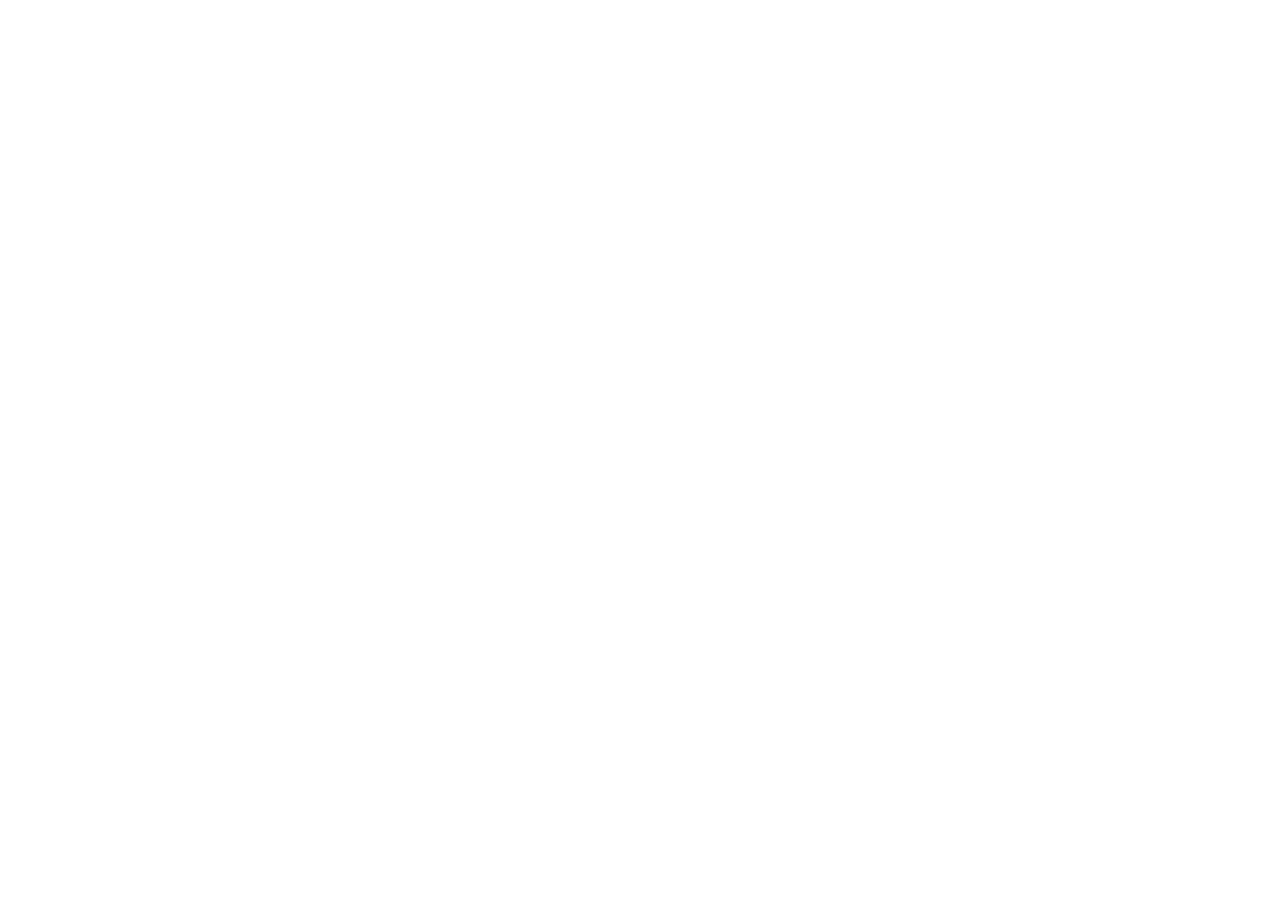
==== index.html @ 0ae7d5e0 "upload files" ====
<!DOCTYPE html>
<html lang="en">
  <head>
    <meta charset="UTF-8">
    <title>Fork Me! FCC: Test Suite Template</title>
    <link rel="stylesheet" href="css/style.css">
  </head>

  <body>
    <script src="https://cdn.freecodecamp.org/testable-projects-fcc/v1/bundle.js"></script>

    <!--

    Hello Camper!

    For now, the test suite only works in Chrome!
    Please read the README below in the JS Editor before beginning.
    Feel free to delete this message once you have read it.
    Good luck and Happy Coding!

    - The freeCodeCamp Team

    -->
    <script  src="js/index.js"></script>
  </body>
</html>
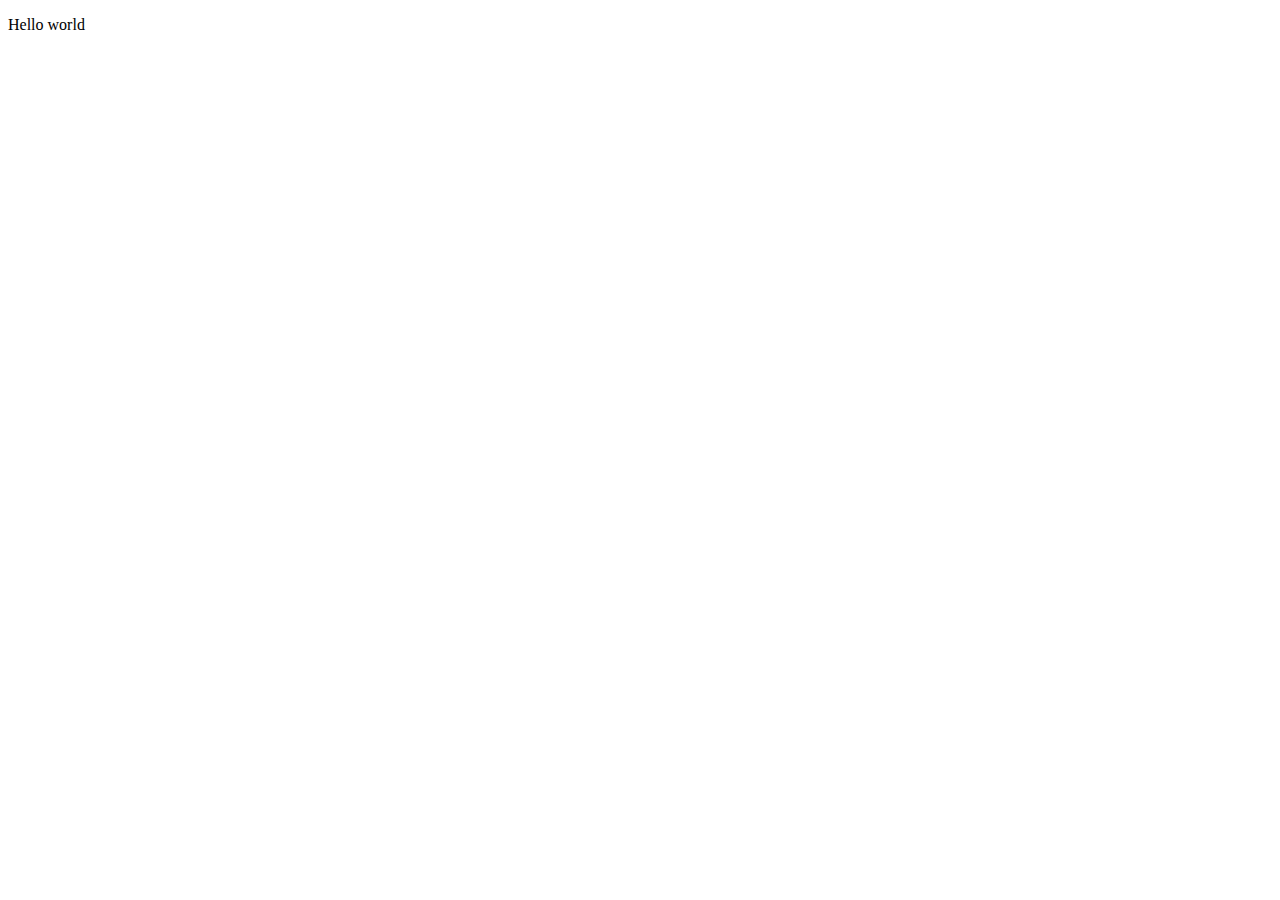
==== commit 0a576c4e: "Initial commit" ====
--- a/index.html
+++ b/index.html
@@ -7,6 +7,7 @@
   </head>
 
   <body>
+    <p>Hello world</p>
     <script src="https://cdn.freecodecamp.org/testable-projects-fcc/v1/bundle.js"></script>
 
     <!--
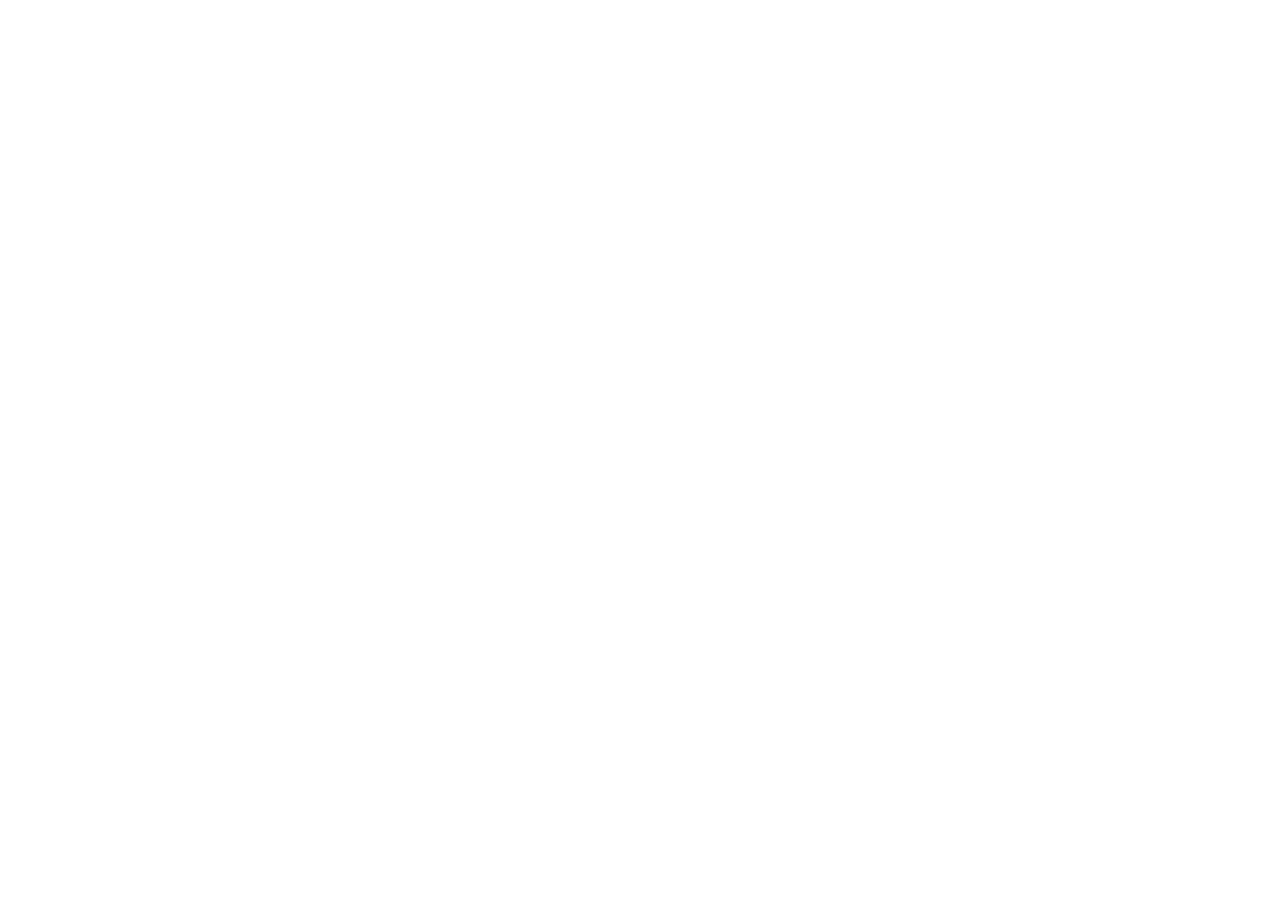
==== commit 8041f444: "Revert "Initial commit"" ====
--- a/index.html
+++ b/index.html
@@ -7,7 +7,6 @@
   </head>
 
   <body>
-    <p>Hello world</p>
     <script src="https://cdn.freecodecamp.org/testable-projects-fcc/v1/bundle.js"></script>
 
     <!--
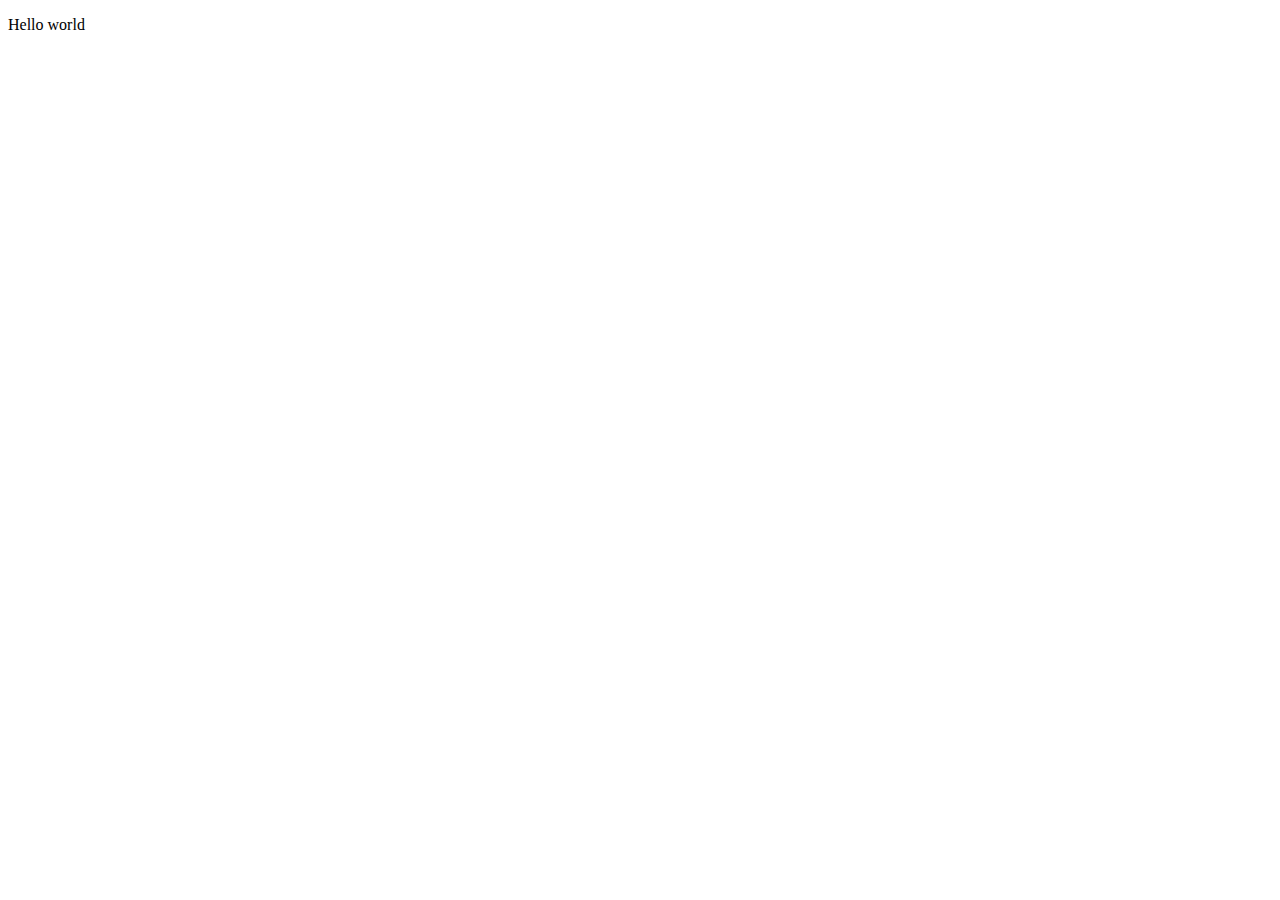
==== commit 2a7f79ce: "Initial commit to branch 1 hello world" ====
--- a/index.html
+++ b/index.html
@@ -7,6 +7,7 @@
   </head>
 
   <body>
+    <p>Hello world</p>
     <script src="https://cdn.freecodecamp.org/testable-projects-fcc/v1/bundle.js"></script>
 
     <!--
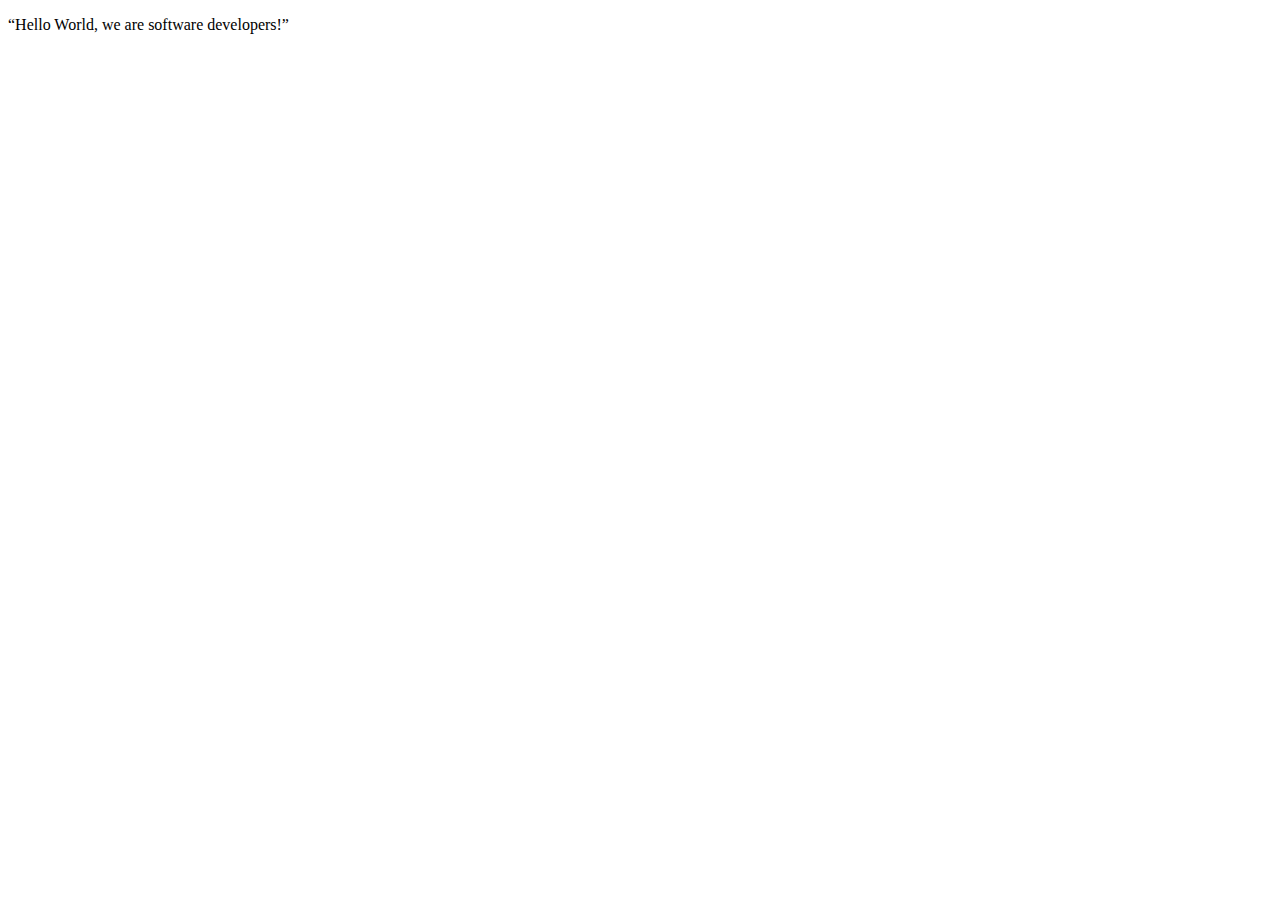
==== commit 3d11a9de: "final commit" ====
--- a/index.html
+++ b/index.html
@@ -7,8 +7,9 @@
   </head>
 
   <body>
-    <p>Hello world</p>
     <script src="https://cdn.freecodecamp.org/testable-projects-fcc/v1/bundle.js"></script>
+
+    <p>“Hello World, we are software developers!”</p>
 
     <!--
 
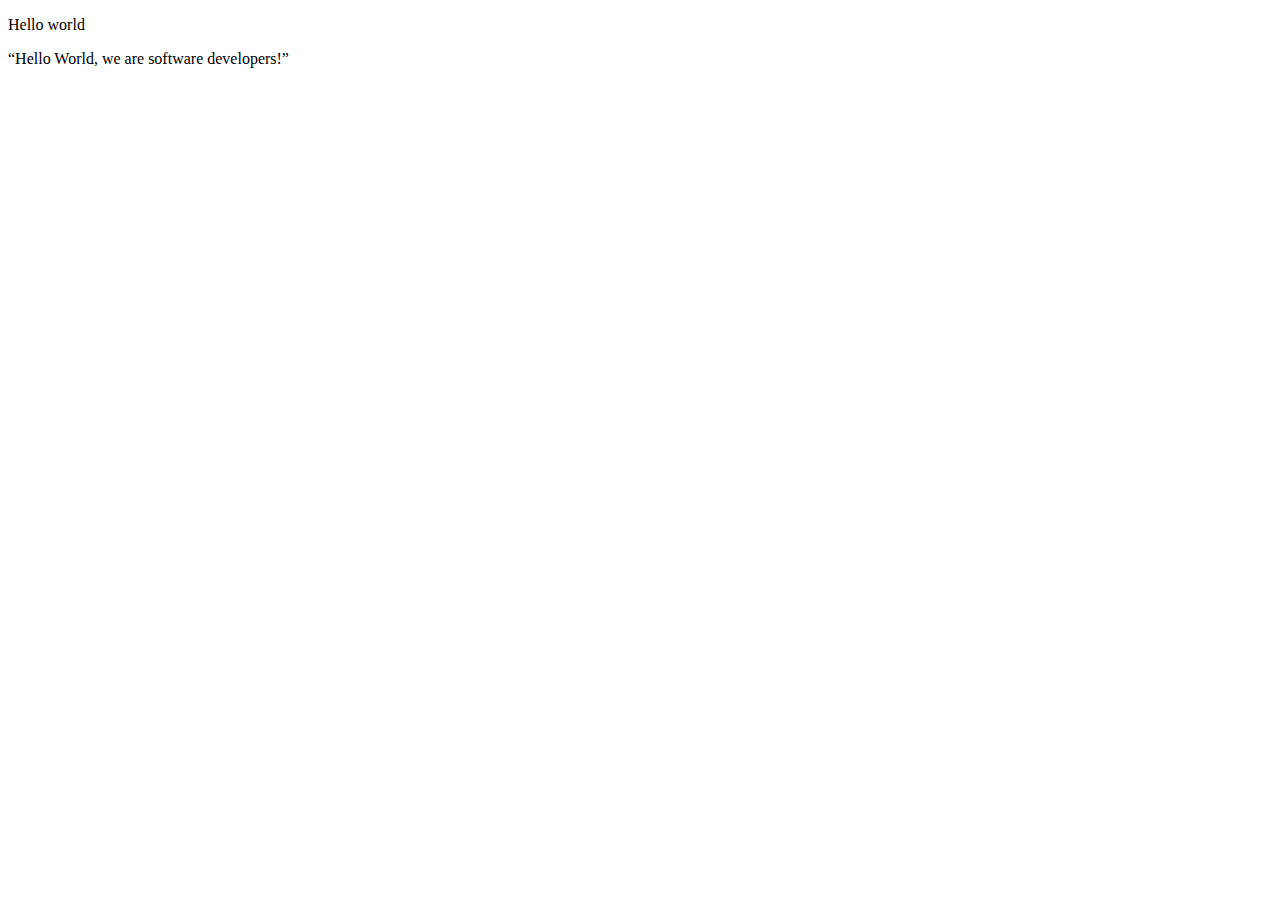
==== commit c45708c9: "Merge pull request #1 from aadil8899/master" ====
--- a/index.html
+++ b/index.html
@@ -7,6 +7,7 @@
   </head>
 
   <body>
+    <p>Hello world</p>
     <script src="https://cdn.freecodecamp.org/testable-projects-fcc/v1/bundle.js"></script>
 
     <p>“Hello World, we are software developers!”</p>
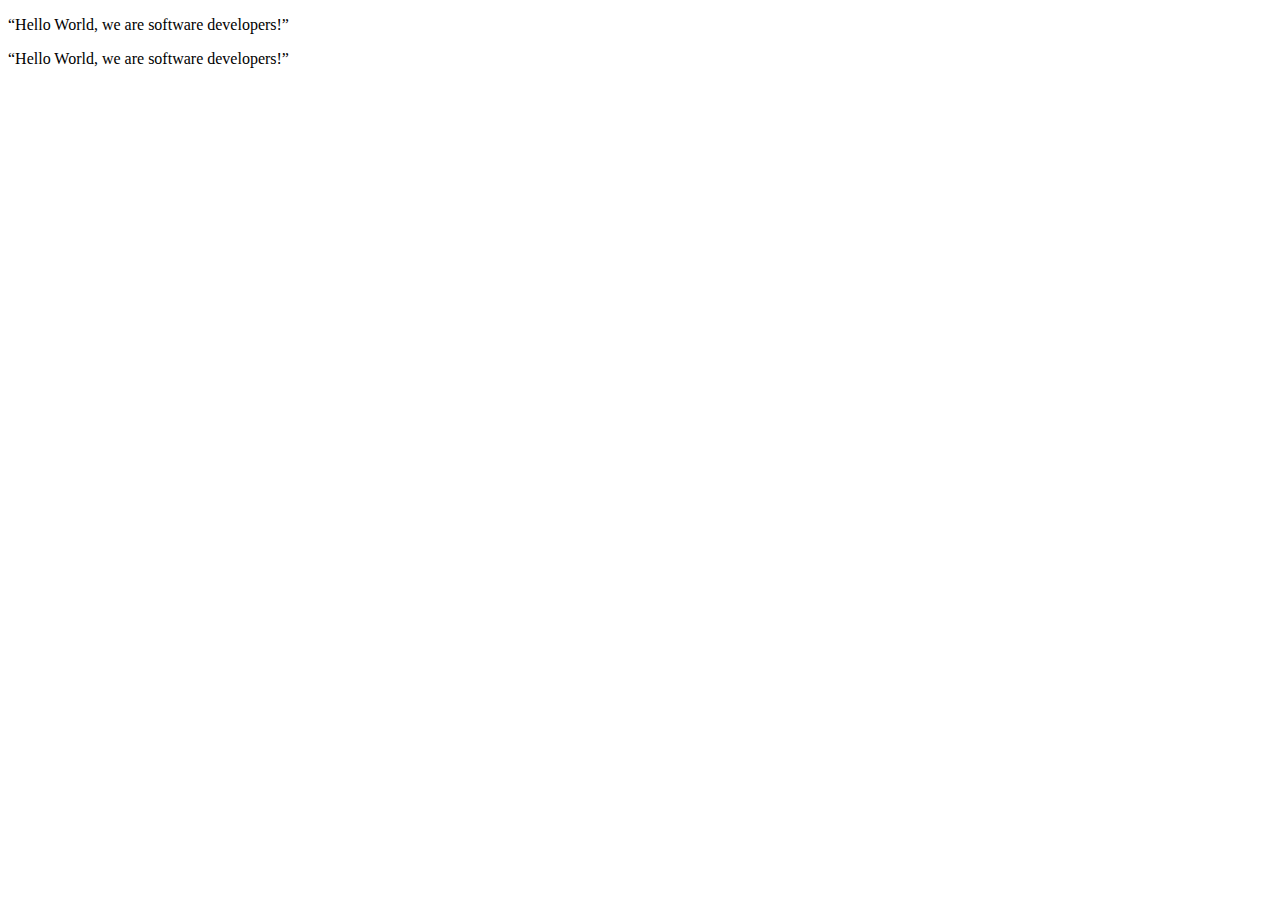
==== commit caea337d: "Update index.html" ====
--- a/index.html
+++ b/index.html
@@ -7,7 +7,7 @@
   </head>
 
   <body>
-    <p>Hello world</p>
+    <p>“Hello World, we are software developers!” </p>
     <script src="https://cdn.freecodecamp.org/testable-projects-fcc/v1/bundle.js"></script>
 
     <p>“Hello World, we are software developers!”</p>
